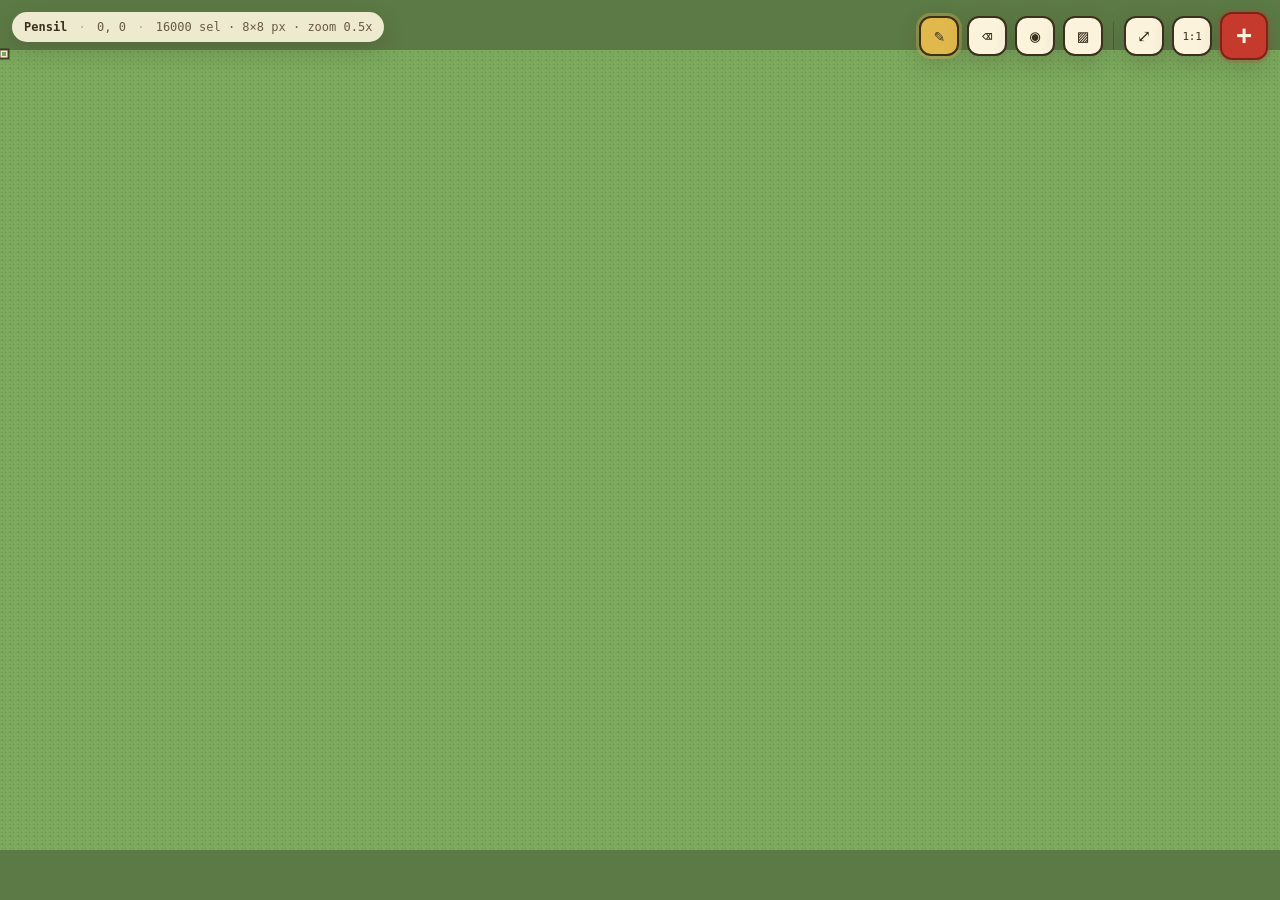
==== editor/index.html @ fd49b171 "feat(editor): editor peta 16x16 yang mengisi layar Halaman pratinjau sekarang menjadi tempat mengedi" ====
<!DOCTYPE html>
<html lang="id">
<head>
<meta charset="utf-8">
<meta name="viewport" content="width=device-width, initial-scale=1">
<title>Johto Map Editor</title>
<link rel="stylesheet" href="/editor/app.css">
</head>
<body>

<!-- the map: a full-screen grid of 16x16 cells drawn on canvas -->
<canvas id="map" aria-label="Peta Johto"></canvas>

<!-- status strip: tool, cursor cell and map size -->
<div id="hud">
  <span id="hud-tool">Pensil</span>
  <span class="sep">·</span>
  <span id="hud-cell">0, 0</span>
  <span class="sep">·</span>
  <span id="hud-size">–</span>
</div>

<!-- tools -->
<div id="tools">
  <button id="tool-pencil" class="tool active" title="Gambar (B)" data-key="b">✎</button>
  <button id="tool-erase" class="tool" title="Hapus (E)" data-key="e">⌫</button>
  <button id="tool-pick" class="tool" title="Ambil tile (I)" data-key="i">◉</button>
  <button id="tool-fill" class="tool" title="Isi area (G)" data-key="g">▨</button>
  <span class="divider" aria-hidden="true"></span>
  <button id="view-fit" class="tool" title="Muat seluruh peta (F)" data-key="f">⤢</button>
  <button id="view-1x" class="tool" title="Sel 16x16 px (1)" data-key="1">1:1</button>
  <button id="add" class="add" title="Tambah objek / tile" aria-label="Tambah objek">+</button>
</div>

<!-- tileset drawer, opened by the + button -->
<aside id="drawer" hidden aria-label="Tileset">
  <header>
    <h1>TILESET</h1>
    <button id="close" title="Tutup (Esc)" aria-label="Tutup">×</button>
  </header>
  <div id="tabs" role="tablist"></div>
  <div id="palette"></div>
  <footer id="drawer-info">Pilih tile, lalu klik peta.</footer>
</aside>

<div id="toast" hidden></div>

<script src="/editor/app.js"></script>
</body>
</html>
---- editor/app.css ----
/* Johto map editor: the map owns the whole window, the chrome floats above. */
:root {
  --paper: #fbf3dc;
  --paper-deep: #f3e4bf;
  --ink: #3b2f1e;
  --ink-soft: #6b5b44;
  --gold: #e0b84c;
  --red: #c53a2d;
  --shadow: 0 8px 22px rgba(59, 47, 30, .22);
  --radius: 14px;
}

* { box-sizing: border-box; }

html, body {
  margin: 0;
  height: 100%;
  overflow: hidden;
  background: #6b9a4f;
  color: var(--ink);
  font: 13px/1.35 "DotGothic16", ui-monospace, "SF Mono", Menlo, monospace;
  -webkit-font-smoothing: none;
}

/* ------------------------------------------------------------ the map */
#map {
  position: fixed;
  inset: 0;
  width: 100%;
  height: 100%;
  display: block;
  touch-action: none;
  cursor: crosshair;
  image-rendering: pixelated;
}

/* ------------------------------------------------------------ hud */
#hud {
  position: fixed;
  top: 12px;
  left: 12px;
  padding: 7px 12px;
  border-radius: 999px;
  background: color-mix(in srgb, var(--paper) 92%, transparent);
  box-shadow: var(--shadow);
  font-size: 12px;
  color: var(--ink-soft);
  pointer-events: none;
  font-variant-numeric: tabular-nums;
}
#hud .sep { opacity: .45; margin: 0 4px; }
#hud-tool { color: var(--ink); font-weight: 700; }

/* ------------------------------------------------------------ tools */
#tools {
  position: fixed;
  top: 12px;
  right: 12px;
  display: flex;
  gap: 8px;
  align-items: center;
}

.tool, .add {
  border: 2px solid var(--ink);
  background: var(--paper);
  color: var(--ink);
  cursor: pointer;
  font: inherit;
  border-radius: 12px;
  transition: transform .08s ease, background .12s ease;
}
.tool {
  width: 40px;
  height: 40px;
  font-size: 17px;
  line-height: 1;
  box-shadow: var(--shadow);
}
.tool:hover { background: var(--paper-deep); }
.tool:active { transform: translateY(1px); }
.tool.active {
  background: var(--gold);
  border-color: var(--ink);
  box-shadow: 0 0 0 3px rgba(224, 184, 76, .35), var(--shadow);
}

#view-1x { font-size: 11px; letter-spacing: -.02em; }
.divider {
  width: 1px;
  height: 28px;
  background: rgba(59, 47, 30, .35);
  margin: 0 2px;
}

/* the + button: the way into the tileset */
.add {
  width: 48px;
  height: 48px;
  font-size: 26px;
  font-weight: 700;
  line-height: 1;
  padding: 0 0 3px;
  box-shadow: 0 0 0 3px rgba(197, 58, 45, .18), var(--shadow);
  background: var(--red);
  color: var(--paper);
  border-color: #7d2418;
}
.add:hover { background: #b03225; }
.add:active { transform: translateY(1px); }
.add[aria-expanded="true"] { background: var(--gold); color: var(--ink); border-color: var(--ink); }

/* ------------------------------------------------------------ drawer */
#drawer {
  position: fixed;
  right: 12px;
  top: 72px;
  bottom: 12px;
  width: min(320px, calc(100vw - 24px));
  display: flex;
  flex-direction: column;
  gap: 10px;
  padding: 12px;
  border: 2px solid var(--ink);
  border-radius: var(--radius);
  background: var(--paper);
  box-shadow: var(--shadow);
  animation: slide .16s ease-out;
}
#drawer[hidden] { display: none; }

@keyframes slide {
  from { transform: translateX(14px); opacity: 0; }
  to   { transform: none; opacity: 1; }
}

#drawer header {
  display: flex;
  align-items: center;
  gap: 8px;
}
#drawer h1 {
  margin: 0;
  font-size: 13px;
  letter-spacing: .12em;
}
#close {
  margin-left: auto;
  width: 30px;
  height: 30px;
  border: 2px solid var(--ink);
  border-radius: 9px;
  background: var(--paper-deep);
  color: var(--ink);
  font-size: 18px;
  line-height: 1;
  padding: 0 0 2px;
  cursor: pointer;
}
#close:hover { background: #e9d7ae; }

#tabs {
  display: flex;
  gap: 6px;
  flex-wrap: wrap;
}
.tab {
  border: 2px solid var(--ink-soft);
  background: transparent;
  color: var(--ink-soft);
  border-radius: 999px;
  padding: 3px 10px;
  font: inherit;
  font-size: 11px;
  letter-spacing: .06em;
  cursor: pointer;
}
.tab[aria-selected="true"] {
  border-color: var(--ink);
  background: var(--paper-deep);
  color: var(--ink);
  font-weight: 700;
}

/* palette: one button per tile, sprite shown at 3x so 16px stays readable */
#palette {
  flex: 1;
  overflow-y: auto;
  display: grid;
  grid-template-columns: repeat(auto-fill, minmax(64px, 1fr));
  gap: 8px;
  padding-right: 2px;
}
.cell {
  display: flex;
  flex-direction: column;
  align-items: center;
  gap: 4px;
  padding: 6px 4px 5px;
  border: 2px solid transparent;
  border-radius: 10px;
  background: #ffffff;
  cursor: pointer;
  color: var(--ink-soft);
}
.cell:hover { border-color: var(--ink-soft); }
.cell[aria-pressed="true"] {
  border-color: var(--ink);
  background: var(--gold);
  color: var(--ink);
}
.cell canvas {
  width: 48px;
  height: 48px;
  image-rendering: pixelated;
  display: block;
}
.cell span {
  font-size: 9px;
  line-height: 1.1;
  text-align: center;
  word-break: break-word;
  max-width: 100%;
}
.cell .tag {
  font-size: 8px;
  opacity: .7;
  letter-spacing: .04em;
}

#drawer-info {
  font-size: 11px;
  color: var(--ink-soft);
  min-height: 1.2em;
}

/* ------------------------------------------------------------ toast */
#toast {
  position: fixed;
  left: 50%;
  bottom: 18px;
  transform: translateX(-50%);
  padding: 8px 14px;
  border-radius: 999px;
  background: rgba(59, 47, 30, .92);
  color: var(--paper);
  font-size: 12px;
  pointer-events: none;
  animation: pop .18s ease-out;
}
#toast[hidden] { display: none; }
@keyframes pop {
  from { opacity: 0; transform: translate(-50%, 6px); }
  to   { opacity: 1; transform: translate(-50%, 0); }
}

/* narrow screens: the drawer covers the map instead of squeezing beside it */
@media (max-width: 620px) {
  #drawer { left: 12px; width: auto; }
  #hud { display: none; }
}
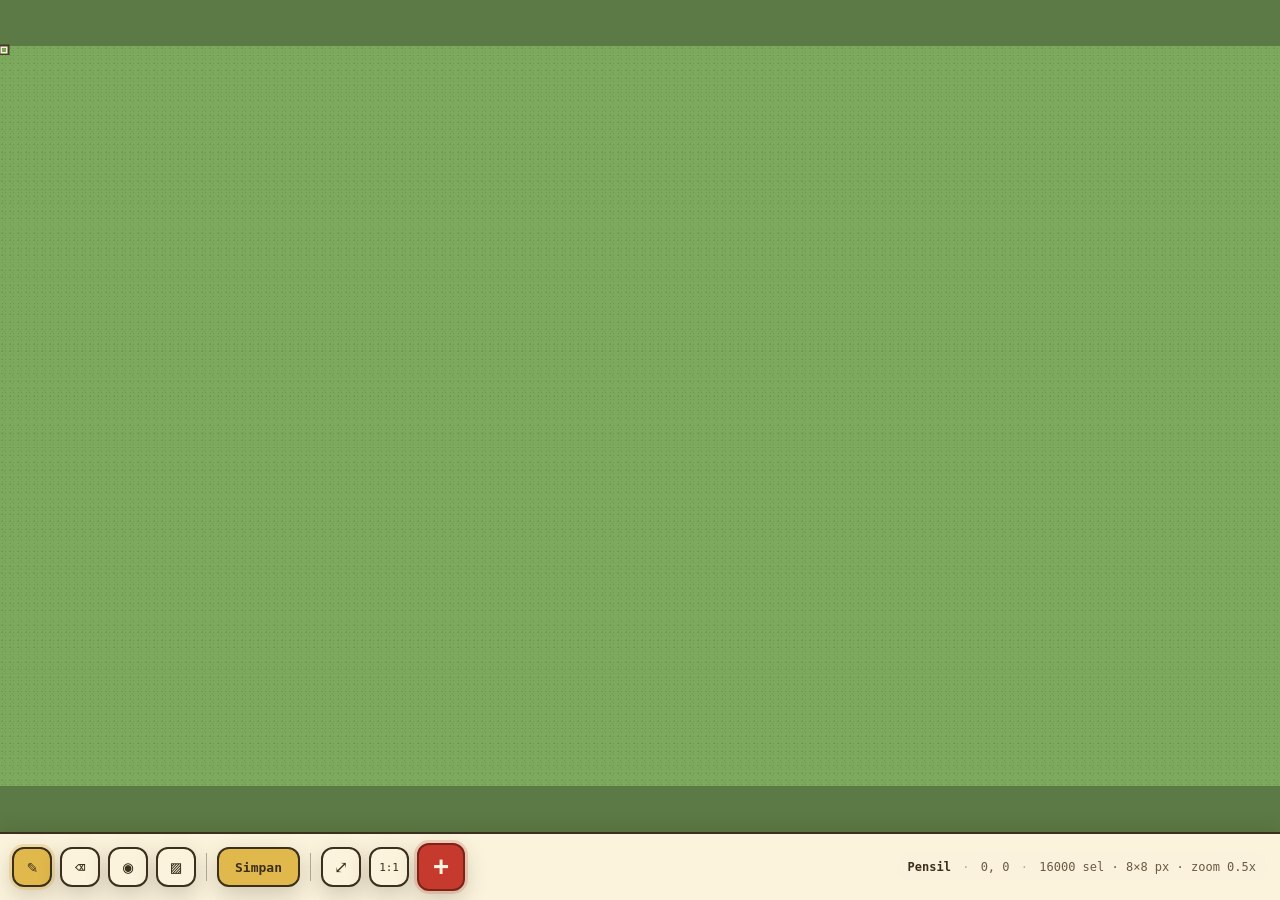
==== commit f7dfee7e: "preview: tab di atas tablet, alat editor di bawah, gameplay pakai peta editor Tata letak - Tab Mode " ====
--- a/editor/index.html
+++ b/editor/index.html
@@ -11,25 +11,29 @@
 <!-- the map: a full-screen grid of 16x16 cells drawn on canvas -->
 <canvas id="map" aria-label="Peta Johto"></canvas>
 
-<!-- status strip: tool, cursor cell and map size -->
-<div id="hud">
-  <span id="hud-tool">Pensil</span>
-  <span class="sep">·</span>
-  <span id="hud-cell">0, 0</span>
-  <span class="sep">·</span>
-  <span id="hud-size">–</span>
-</div>
-
-<!-- tools -->
-<div id="tools">
+<!-- tools: a bar under the map, never on top of it. "Di bawah layar tablet"
+     was the request, and it is also the only way the map keeps the full
+     width for painting. -->
+<div id="tools" role="toolbar" aria-label="Alat editor">
   <button id="tool-pencil" class="tool active" title="Gambar (B)" data-key="b">✎</button>
   <button id="tool-erase" class="tool" title="Hapus (E)" data-key="e">⌫</button>
   <button id="tool-pick" class="tool" title="Ambil tile (I)" data-key="i">◉</button>
   <button id="tool-fill" class="tool" title="Isi area (G)" data-key="g">▨</button>
   <span class="divider" aria-hidden="true"></span>
+  <button id="save" class="tool save" title="Simpan peta (S)" data-key="s">Simpan</button>
+  <span class="divider" aria-hidden="true"></span>
   <button id="view-fit" class="tool" title="Muat seluruh peta (F)" data-key="f">⤢</button>
   <button id="view-1x" class="tool" title="Sel 16x16 px (1)" data-key="1">1:1</button>
   <button id="add" class="add" title="Tambah objek / tile" aria-label="Tambah objek">+</button>
+
+  <!-- status: tool, cursor cell, map size -->
+  <div id="hud">
+    <span id="hud-tool">Pensil</span>
+    <span class="sep">·</span>
+    <span id="hud-cell">0, 0</span>
+    <span class="sep">·</span>
+    <span id="hud-size">–</span>
+  </div>
 </div>
 
 <!-- tileset drawer, opened by the + button -->
--- a/editor/app.css
+++ b/editor/app.css
@@ -8,6 +8,8 @@
   --red: #c53a2d;
   --shadow: 0 8px 22px rgba(59, 47, 30, .22);
   --radius: 14px;
+  /* height of the tool bar: the map and the drawer both clear it */
+  --bar-h: 68px;
 }
 
 * { box-sizing: border-box; }
@@ -22,43 +24,57 @@
   -webkit-font-smoothing: none;
 }
 
-/* ------------------------------------------------------------ the map */
+/* ------------------------------------------------------------ the map
+   The canvas is the window minus the tool bar: the bar is a sibling, not an
+   overlay, so nothing is ever painted underneath a floating button. */
 #map {
   position: fixed;
-  inset: 0;
+  top: 0;
+  left: 0;
+  right: 0;
+  bottom: var(--bar-h);
   width: 100%;
-  height: 100%;
+  height: calc(100% - var(--bar-h));
   display: block;
   touch-action: none;
   cursor: crosshair;
   image-rendering: pixelated;
 }
 
-/* ------------------------------------------------------------ hud */
+/* ------------------------------------------------------------ hud
+   Status lives inside the bar now, so it never sits on the drawing area. */
 #hud {
-  position: fixed;
-  top: 12px;
-  left: 12px;
-  padding: 7px 12px;
+  margin-left: auto;          /* pushed to the right end of the bar */
+  padding: 6px 12px;
   border-radius: 999px;
-  background: color-mix(in srgb, var(--paper) 92%, transparent);
-  box-shadow: var(--shadow);
+  background: color-mix(in srgb, var(--paper) 88%, transparent);
   font-size: 12px;
   color: var(--ink-soft);
   pointer-events: none;
   font-variant-numeric: tabular-nums;
+  white-space: nowrap;
 }
 #hud .sep { opacity: .45; margin: 0 4px; }
 #hud-tool { color: var(--ink); font-weight: 700; }
 
-/* ------------------------------------------------------------ tools */
+/* ------------------------------------------------------------ tools
+   A bar pinned to the bottom edge, full width, above nothing. */
 #tools {
   position: fixed;
-  top: 12px;
-  right: 12px;
+  left: 0;
+  right: 0;
+  bottom: 0;
+  height: var(--bar-h);
   display: flex;
   gap: 8px;
   align-items: center;
+  padding: 0 12px;
+  background: var(--paper);
+  border-top: 2px solid var(--ink);
+  box-shadow: 0 -4px 16px rgba(59, 47, 30, .16);
+  z-index: 5;
+  overflow-x: auto;
+  scrollbar-width: thin;
 }
 
 .tool, .add {
@@ -86,6 +102,14 @@
 }
 
 #view-1x { font-size: 11px; letter-spacing: -.02em; }
+.tool.save {
+  width: auto;
+  padding: 0 16px;
+  font-size: 13px;
+  font-weight: 700;
+  background: var(--gold);
+}
+.tool.save:hover { background: #eecb68; }
 .divider {
   width: 1px;
   height: 28px;
@@ -114,8 +138,8 @@
 #drawer {
   position: fixed;
   right: 12px;
-  top: 72px;
-  bottom: 12px;
+  top: 12px;
+  bottom: calc(var(--bar-h) + 12px);
   width: min(320px, calc(100vw - 24px));
   display: flex;
   flex-direction: column;
@@ -254,8 +278,13 @@
   to   { opacity: 1; transform: translate(-50%, 0); }
 }
 
+/* ------------------------------------------------------------ toast
+   Sits above the bar, never on it. */
+#toast { bottom: calc(var(--bar-h) + 14px); }
+
 /* narrow screens: the drawer covers the map instead of squeezing beside it */
 @media (max-width: 620px) {
+  :root { --bar-h: 60px; }
   #drawer { left: 12px; width: auto; }
   #hud { display: none; }
 }
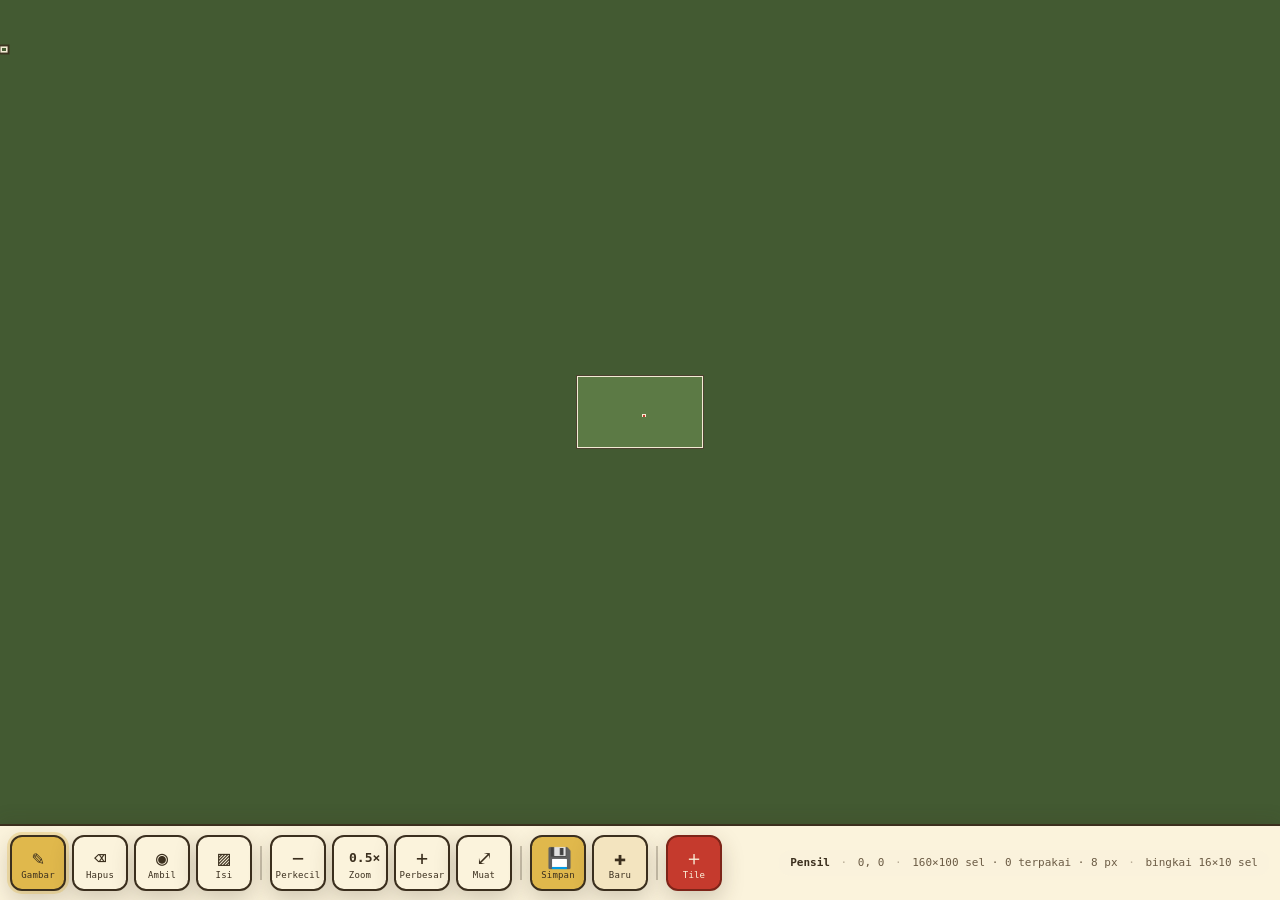
==== commit 497789ad: "Editor: bar alat seragam, zoom 0.5x, peta baru, bingkai gameplay The editor bar was a row of buttons" ====
--- a/editor/index.html
+++ b/editor/index.html
@@ -8,35 +8,68 @@
 </head>
 <body>
 
-<!-- the map: a full-screen grid of 16x16 cells drawn on canvas -->
+<!-- the map: a full grid of 16x16 cells, drawn on canvas above the tool bar -->
 <canvas id="map" aria-label="Peta Johto"></canvas>
 
-<!-- tools: a bar under the map, never on top of it. "Di bawah layar tablet"
-     was the request, and it is also the only way the map keeps the full
-     width for painting. -->
+<!-- tools: one bar under the map, never on top of it. Every button is the
+     same square size; the label under each icon is the only text. -->
 <div id="tools" role="toolbar" aria-label="Alat editor">
-  <button id="tool-pencil" class="tool active" title="Gambar (B)" data-key="b">✎</button>
-  <button id="tool-erase" class="tool" title="Hapus (E)" data-key="e">⌫</button>
-  <button id="tool-pick" class="tool" title="Ambil tile (I)" data-key="i">◉</button>
-  <button id="tool-fill" class="tool" title="Isi area (G)" data-key="g">▨</button>
+  <button id="tool-pencil" class="tool active" title="Gambar (B)" data-key="b" aria-pressed="true">
+    <span class="ico" aria-hidden="true">✎</span><span class="lbl">Gambar</span>
+  </button>
+  <button id="tool-erase" class="tool" title="Hapus (E)" data-key="e" aria-pressed="false">
+    <span class="ico" aria-hidden="true">⌫</span><span class="lbl">Hapus</span>
+  </button>
+  <button id="tool-pick" class="tool" title="Ambil tile (I)" data-key="i" aria-pressed="false">
+    <span class="ico" aria-hidden="true">◉</span><span class="lbl">Ambil</span>
+  </button>
+  <button id="tool-fill" class="tool" title="Isi area (G)" data-key="g" aria-pressed="false">
+    <span class="ico" aria-hidden="true">▨</span><span class="lbl">Isi</span>
+  </button>
+
   <span class="divider" aria-hidden="true"></span>
-  <button id="save" class="tool save" title="Simpan peta (S)" data-key="s">Simpan</button>
+
+  <button id="view-out" class="tool" title="Perkecil (≤)" data-key="-">
+    <span class="ico" aria-hidden="true">−</span><span class="lbl">Perkecil</span>
+  </button>
+  <button id="view-zoom" class="tool zoom" title="Zoom sekarang, klik untuk 1x">
+    <span class="ico" id="zoom-value" aria-hidden="true">1×</span><span class="lbl">Zoom</span>
+  </button>
+  <button id="view-in" class="tool" title="Perbesar (≥)" data-key="+">
+    <span class="ico" aria-hidden="true">+</span><span class="lbl">Perbesar</span>
+  </button>
+  <button id="view-fit" class="tool" title="Muat seluruh peta (F)" data-key="f">
+    <span class="ico" aria-hidden="true">⤢</span><span class="lbl">Muat</span>
+  </button>
+
   <span class="divider" aria-hidden="true"></span>
-  <button id="view-fit" class="tool" title="Muat seluruh peta (F)" data-key="f">⤢</button>
-  <button id="view-1x" class="tool" title="Sel 16x16 px (1)" data-key="1">1:1</button>
-  <button id="add" class="add" title="Tambah objek / tile" aria-label="Tambah objek">+</button>
 
-  <!-- status: tool, cursor cell, map size -->
-  <div id="hud">
+  <button id="save" class="tool save" title="Simpan peta (S)">
+    <span class="ico" aria-hidden="true">💾</span><span class="lbl">Simpan</span>
+  </button>
+  <button id="new" class="tool new" title="Peta baru (N)">
+    <span class="ico" aria-hidden="true">✚</span><span class="lbl">Baru</span>
+  </button>
+
+  <span class="divider" aria-hidden="true"></span>
+
+  <button id="add" class="tool tiles" title="Tambah objek / tile" aria-label="Tambah objek">
+    <span class="ico" aria-hidden="true">＋</span><span class="lbl">Tile</span>
+  </button>
+
+  <!-- status: tool, cursor cell, map size, frame of the gameplay viewport -->
+  <div id="hud" aria-live="off">
     <span id="hud-tool">Pensil</span>
     <span class="sep">·</span>
     <span id="hud-cell">0, 0</span>
     <span class="sep">·</span>
     <span id="hud-size">–</span>
+    <span class="sep">·</span>
+    <span id="hud-frame">–</span>
   </div>
 </div>
 
-<!-- tileset drawer, opened by the + button -->
+<!-- tileset drawer, opened by the Tile button -->
 <aside id="drawer" hidden aria-label="Tileset">
   <header>
     <h1>TILESET</h1>
--- a/editor/app.css
+++ b/editor/app.css
@@ -1,4 +1,15 @@
-/* Johto map editor: the map owns the whole window, the chrome floats above. */
+/* Johto map editor.
+ *
+ * The map is a grid of 16x16 cells. The canvas fills everything above the tool
+ * bar; the view scrolls with WASD, arrows, wheel, two-finger pan or space drag,
+ * and zooms with the wheel, pinch or the -/+/1x buttons.
+ *
+ * Tools: pencil, eraser, picker, area fill. The Tile button opens the tileset.
+ *
+ * One thing here is not a drawing aid: the gameplay frame. It marks the cells
+ * that `Mode gameplay` will show, using the same zoom and dead-zone rule as
+ * CameraRig.kt, so what you see framed is what the tablet will show.
+ */
 :root {
   --paper: #fbf3dc;
   --paper-deep: #f3e4bf;
@@ -6,10 +17,13 @@
   --ink-soft: #6b5b44;
   --gold: #e0b84c;
   --red: #c53a2d;
+  --green: #6ba05a;
   --shadow: 0 8px 22px rgba(59, 47, 30, .22);
   --radius: 14px;
-  /* height of the tool bar: the map and the drawer both clear it */
-  --bar-h: 68px;
+  /* the bar's height: the map and the drawer both clear it */
+  --bar-h: 76px;
+  /* one size for every tool button, icon and label included */
+  --btn: 56px;
 }
 
 * { box-sizing: border-box; }
@@ -36,26 +50,10 @@
   width: 100%;
   height: calc(100% - var(--bar-h));
   display: block;
-  touch-action: none;
+  touch-action: none;          /* pinch and two-finger pan are handled here */
   cursor: crosshair;
   image-rendering: pixelated;
 }
-
-/* ------------------------------------------------------------ hud
-   Status lives inside the bar now, so it never sits on the drawing area. */
-#hud {
-  margin-left: auto;          /* pushed to the right end of the bar */
-  padding: 6px 12px;
-  border-radius: 999px;
-  background: color-mix(in srgb, var(--paper) 88%, transparent);
-  font-size: 12px;
-  color: var(--ink-soft);
-  pointer-events: none;
-  font-variant-numeric: tabular-nums;
-  white-space: nowrap;
-}
-#hud .sep { opacity: .45; margin: 0 4px; }
-#hud-tool { color: var(--ink); font-weight: 700; }
 
 /* ------------------------------------------------------------ tools
    A bar pinned to the bottom edge, full width, above nothing. */
@@ -66,9 +64,9 @@
   bottom: 0;
   height: var(--bar-h);
   display: flex;
-  gap: 8px;
+  gap: 6px;
   align-items: center;
-  padding: 0 12px;
+  padding: 0 10px;
   background: var(--paper);
   border-top: 2px solid var(--ink);
   box-shadow: 0 -4px 16px rgba(59, 47, 30, .16);
@@ -77,62 +75,85 @@
   scrollbar-width: thin;
 }
 
-.tool, .add {
+/*
+ * Every button is the same square. The icon sits on top, its label underneath,
+ * so a long word like "Perbesar" cannot make its button wider than the rest.
+ */
+.tool {
+  flex: 0 0 auto;
+  width: var(--btn);
+  height: var(--btn);
+  display: flex;
+  flex-direction: column;
+  align-items: center;
+  justify-content: center;
+  gap: 2px;
+  padding: 0;
   border: 2px solid var(--ink);
+  border-radius: 12px;
   background: var(--paper);
   color: var(--ink);
   cursor: pointer;
   font: inherit;
-  border-radius: 12px;
+  box-shadow: var(--shadow);
   transition: transform .08s ease, background .12s ease;
-}
-.tool {
-  width: 40px;
-  height: 40px;
-  font-size: 17px;
-  line-height: 1;
-  box-shadow: var(--shadow);
 }
 .tool:hover { background: var(--paper-deep); }
 .tool:active { transform: translateY(1px); }
 .tool.active {
   background: var(--gold);
-  border-color: var(--ink);
   box-shadow: 0 0 0 3px rgba(224, 184, 76, .35), var(--shadow);
 }
-
-#view-1x { font-size: 11px; letter-spacing: -.02em; }
-.tool.save {
-  width: auto;
-  padding: 0 16px;
-  font-size: 13px;
-  font-weight: 700;
-  background: var(--gold);
-}
+.tool .ico {
+  font-size: 20px;
+  line-height: 1;
+  /* every glyph is centred in the same box, so mixed fonts still line up */
+  width: 22px;
+  height: 22px;
+  display: grid;
+  place-items: center;
+}
+.tool .lbl {
+  font-size: 9px;
+  line-height: 1;
+  letter-spacing: .02em;
+  max-width: 100%;
+  overflow: hidden;
+  text-overflow: ellipsis;
+  white-space: nowrap;
+}
+.tool.zoom .ico { font-size: 13px; font-weight: 700; }
+.tool.save { background: var(--gold); }
 .tool.save:hover { background: #eecb68; }
+.tool.new { background: var(--paper-deep); }
+.tool.tiles { background: var(--red); color: var(--paper); border-color: #7d2418; }
+.tool.tiles:hover { background: #b03225; }
+.tool.tiles[aria-expanded="true"] { background: var(--gold); color: var(--ink); border-color: var(--ink); }
+
 .divider {
-  width: 1px;
-  height: 28px;
-  background: rgba(59, 47, 30, .35);
+  flex: 0 0 auto;
+  width: 2px;
+  height: 34px;
+  background: rgba(59, 47, 30, .25);
   margin: 0 2px;
 }
 
-/* the + button: the way into the tileset */
-.add {
-  width: 48px;
-  height: 48px;
-  font-size: 26px;
-  font-weight: 700;
-  line-height: 1;
-  padding: 0 0 3px;
-  box-shadow: 0 0 0 3px rgba(197, 58, 45, .18), var(--shadow);
-  background: var(--red);
-  color: var(--paper);
-  border-color: #7d2418;
-}
-.add:hover { background: #b03225; }
-.add:active { transform: translateY(1px); }
-.add[aria-expanded="true"] { background: var(--gold); color: var(--ink); border-color: var(--ink); }
+/* ------------------------------------------------------------ hud
+   Status lives inside the bar, at the right end, so it never sits on the
+   drawing area. */
+#hud {
+  margin-left: auto;
+  padding: 6px 12px;
+  border-radius: 999px;
+  background: color-mix(in srgb, var(--paper) 88%, transparent);
+  font-size: 11px;
+  color: var(--ink-soft);
+  pointer-events: none;
+  font-variant-numeric: tabular-nums;
+  white-space: nowrap;
+}
+#hud .sep { opacity: .45; margin: 0 4px; }
+#hud-tool { color: var(--ink); font-weight: 700; }
 
 /* ------------------------------------------------------------ drawer */
 #drawer {
@@ -150,6 +171,7 @@
   background: var(--paper);
   box-shadow: var(--shadow);
   animation: slide .16s ease-out;
+  z-index: 6;
 }
 #drawer[hidden] { display: none; }
 
@@ -158,16 +180,8 @@
   to   { transform: none; opacity: 1; }
 }
 
-#drawer header {
-  display: flex;
-  align-items: center;
-  gap: 8px;
-}
-#drawer h1 {
-  margin: 0;
-  font-size: 13px;
-  letter-spacing: .12em;
-}
+#drawer header { display: flex; align-items: center; gap: 8px; }
+#drawer h1 { margin: 0; font-size: 13px; letter-spacing: .12em; }
 #close {
   margin-left: auto;
   width: 30px;
@@ -183,11 +197,7 @@
 }
 #close:hover { background: #e9d7ae; }
 
-#tabs {
-  display: flex;
-  gap: 6px;
-  flex-wrap: wrap;
-}
+#tabs { display: flex; gap: 6px; flex-wrap: wrap; }
 .tab {
   border: 2px solid var(--ink-soft);
   background: transparent;
@@ -228,11 +238,7 @@
   color: var(--ink-soft);
 }
 .cell:hover { border-color: var(--ink-soft); }
-.cell[aria-pressed="true"] {
-  border-color: var(--ink);
-  background: var(--gold);
-  color: var(--ink);
-}
+.cell[aria-pressed="true"] { border-color: var(--ink); background: var(--gold); color: var(--ink); }
 .cell canvas {
   width: 48px;
   height: 48px;
@@ -246,23 +252,27 @@
   word-break: break-word;
   max-width: 100%;
 }
-.cell .tag {
-  font-size: 8px;
-  opacity: .7;
-  letter-spacing: .04em;
-}
-
-#drawer-info {
-  font-size: 11px;
-  color: var(--ink-soft);
-  min-height: 1.2em;
-}
-
-/* ------------------------------------------------------------ toast */
+.cell .tag { font-size: 8px; opacity: .7; letter-spacing: .04em; }
+
+/* the palette is empty until tiles exist: say what to do, not just nothing */
+#palette .empty {
+  grid-column: 1 / -1;
+  padding: 18px 12px;
+  border: 2px dashed var(--ink-soft);
+  border-radius: 12px;
+  color: var(--ink-soft);
+  font-size: 12px;
+  line-height: 1.5;
+}
+
+#drawer-info { font-size: 11px; color: var(--ink-soft); min-height: 1.2em; }
+
+/* ------------------------------------------------------------ toast
+   Sits above the bar, never on it. */
 #toast {
   position: fixed;
   left: 50%;
-  bottom: 18px;
+  bottom: calc(var(--bar-h) + 14px);
   transform: translateX(-50%);
   padding: 8px 14px;
   border-radius: 999px;
@@ -271,6 +281,7 @@
   font-size: 12px;
   pointer-events: none;
   animation: pop .18s ease-out;
+  z-index: 7;
 }
 #toast[hidden] { display: none; }
 @keyframes pop {
@@ -278,13 +289,9 @@
   to   { opacity: 1; transform: translate(-50%, 0); }
 }
 
-/* ------------------------------------------------------------ toast
-   Sits above the bar, never on it. */
-#toast { bottom: calc(var(--bar-h) + 14px); }
-
 /* narrow screens: the drawer covers the map instead of squeezing beside it */
 @media (max-width: 620px) {
-  :root { --bar-h: 60px; }
+  :root { --bar-h: 68px; --btn: 50px; }
   #drawer { left: 12px; width: auto; }
   #hud { display: none; }
 }
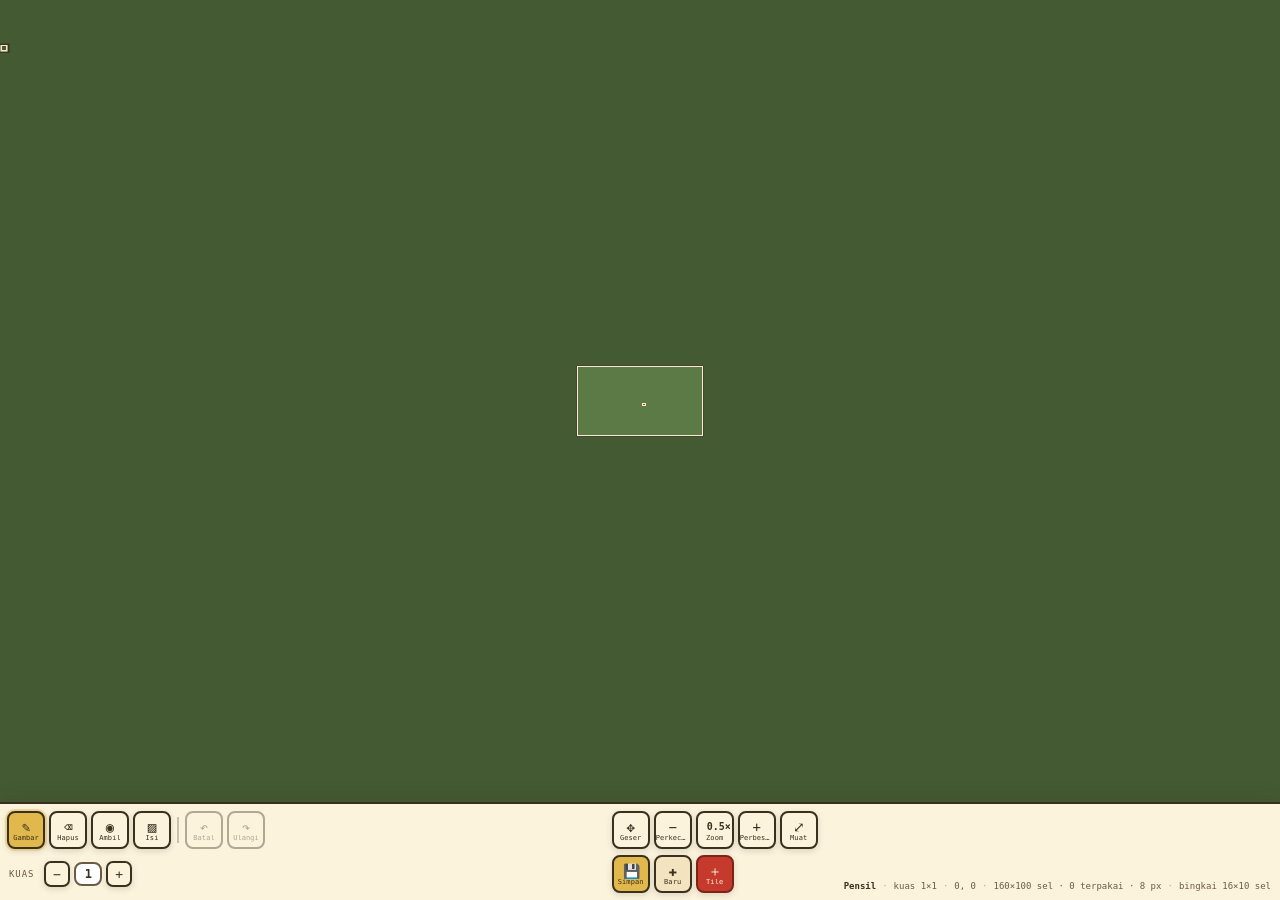
==== commit 1dabb9d8: "Editor: bar dua kolom, alat geser, batal/ulangi, ukuran kuas The bar is now two columns of rows, one" ====
--- a/editor/index.html
+++ b/editor/index.html
@@ -11,55 +11,96 @@
 <!-- the map: a full grid of 16x16 cells, drawn on canvas above the tool bar -->
 <canvas id="map" aria-label="Peta Johto"></canvas>
 
-<!-- tools: one bar under the map, never on top of it. Every button is the
-     same square size; the label under each icon is the only text. -->
+<!--
+  The bar is a stack of rows, one row per kind of job: what changes the map,
+  where the map is drawn, how big the brush is, and the file. Grouping by job
+  is what keeps a long list of buttons readable; a single wrapping row made
+  every control look equally related to every other.
+-->
 <div id="tools" role="toolbar" aria-label="Alat editor">
-  <button id="tool-pencil" class="tool active" title="Gambar (B)" data-key="b" aria-pressed="true">
-    <span class="ico" aria-hidden="true">✎</span><span class="lbl">Gambar</span>
-  </button>
-  <button id="tool-erase" class="tool" title="Hapus (E)" data-key="e" aria-pressed="false">
-    <span class="ico" aria-hidden="true">⌫</span><span class="lbl">Hapus</span>
-  </button>
-  <button id="tool-pick" class="tool" title="Ambil tile (I)" data-key="i" aria-pressed="false">
-    <span class="ico" aria-hidden="true">◉</span><span class="lbl">Ambil</span>
-  </button>
-  <button id="tool-fill" class="tool" title="Isi area (G)" data-key="g" aria-pressed="false">
-    <span class="ico" aria-hidden="true">▨</span><span class="lbl">Isi</span>
-  </button>
 
-  <span class="divider" aria-hidden="true"></span>
+  <!--
+    Two columns. Left: the tools that change the map. Right: the view and the
+    file. Buttons that act on the drawing sit under the hand that draws; the
+    ones that act on the whole map sit on the far side, so a mis-tap is not a
+    lost map. Each column is a stack of rows, one row per job.
+  -->
+  <div class="col col-tools">
+    <!-- what a stroke does -->
+    <div class="row" role="group" aria-label="Menggambar">
+      <button id="tool-pencil" class="tool active" title="Gambar (B)" data-key="b" aria-pressed="true">
+        <span class="ico" aria-hidden="true">✎</span><span class="lbl">Gambar</span>
+      </button>
+      <button id="tool-erase" class="tool" title="Hapus (E)" data-key="e" aria-pressed="false">
+        <span class="ico" aria-hidden="true">⌫</span><span class="lbl">Hapus</span>
+      </button>
+      <button id="tool-pick" class="tool" title="Ambil tile (I)" data-key="i" aria-pressed="false">
+        <span class="ico" aria-hidden="true">◉</span><span class="lbl">Ambil</span>
+      </button>
+      <button id="tool-fill" class="tool" title="Isi area (G)" data-key="g" aria-pressed="false">
+        <span class="ico" aria-hidden="true">▨</span><span class="lbl">Isi</span>
+      </button>
+      <span class="divider" aria-hidden="true"></span>
+      <button id="undo" class="tool" title="Batal (Ctrl+Z)" aria-label="Batal">
+        <span class="ico" aria-hidden="true">↶</span><span class="lbl">Batal</span>
+      </button>
+      <button id="redo" class="tool" title="Ulangi (Ctrl+Y)" aria-label="Ulangi">
+        <span class="ico" aria-hidden="true">↷</span><span class="lbl">Ulangi</span>
+      </button>
+    </div>
 
-  <button id="view-out" class="tool" title="Perkecil (≤)" data-key="-">
-    <span class="ico" aria-hidden="true">−</span><span class="lbl">Perkecil</span>
-  </button>
-  <button id="view-zoom" class="tool zoom" title="Zoom sekarang, klik untuk 1x">
-    <span class="ico" id="zoom-value" aria-hidden="true">1×</span><span class="lbl">Zoom</span>
-  </button>
-  <button id="view-in" class="tool" title="Perbesar (≥)" data-key="+">
-    <span class="ico" aria-hidden="true">+</span><span class="lbl">Perbesar</span>
-  </button>
-  <button id="view-fit" class="tool" title="Muat seluruh peta (F)" data-key="f">
-    <span class="ico" aria-hidden="true">⤢</span><span class="lbl">Muat</span>
-  </button>
+    <!-- how many cells a stroke touches -->
+    <div class="row" role="group" aria-label="Ukuran kuas">
+      <span class="rowlabel" aria-hidden="true">Kuas</span>
+      <button id="size-down" class="tool mini" title="Kecilkan kuas ([)" aria-label="Kecilkan kuas">
+        <span class="ico" aria-hidden="true">−</span>
+      </button>
+      <span id="size-value" class="readout" aria-live="polite">1</span>
+      <button id="size-up" class="tool mini" title="Besarkan kuas (])" aria-label="Besarkan kuas">
+        <span class="ico" aria-hidden="true">+</span>
+      </button>
+    </div>
+  </div>
 
-  <span class="divider" aria-hidden="true"></span>
+  <div class="col col-view">
+    <!-- where the window is, and how big -->
+    <div class="row" role="group" aria-label="Tampilan">
+      <button id="tool-move" class="tool" title="Geser peta (V): seret dengan satu jari" data-key="v" aria-pressed="false">
+        <span class="ico" aria-hidden="true">✥</span><span class="lbl">Geser</span>
+      </button>
+      <button id="view-out" class="tool" title="Perkecil (−)" data-key="-">
+        <span class="ico" aria-hidden="true">−</span><span class="lbl">Perkecil</span>
+      </button>
+      <button id="view-zoom" class="tool zoom" title="Zoom sekarang, klik untuk 1x">
+        <span class="ico" id="zoom-value" aria-hidden="true">1×</span><span class="lbl">Zoom</span>
+      </button>
+      <button id="view-in" class="tool" title="Perbesar (+)" data-key="+">
+        <span class="ico" aria-hidden="true">+</span><span class="lbl">Perbesar</span>
+      </button>
+      <button id="view-fit" class="tool" title="Muat seluruh peta (F)" data-key="f">
+        <span class="ico" aria-hidden="true">⤢</span><span class="lbl">Muat</span>
+      </button>
+    </div>
 
-  <button id="save" class="tool save" title="Simpan peta (S)">
-    <span class="ico" aria-hidden="true">💾</span><span class="lbl">Simpan</span>
-  </button>
-  <button id="new" class="tool new" title="Peta baru (N)">
-    <span class="ico" aria-hidden="true">✚</span><span class="lbl">Baru</span>
-  </button>
+    <!-- the file and the tileset -->
+    <div class="row" role="group" aria-label="Berkas">
+      <button id="save" class="tool save" title="Simpan peta (S)">
+        <span class="ico" aria-hidden="true">💾</span><span class="lbl">Simpan</span>
+      </button>
+      <button id="new" class="tool new" title="Peta baru (N)">
+        <span class="ico" aria-hidden="true">✚</span><span class="lbl">Baru</span>
+      </button>
+      <button id="add" class="tool tiles" title="Tambah objek / tile" aria-label="Tambah objek">
+        <span class="ico" aria-hidden="true">＋</span><span class="lbl">Tile</span>
+      </button>
+    </div>
+  </div>
 
-  <span class="divider" aria-hidden="true"></span>
-
-  <button id="add" class="tool tiles" title="Tambah objek / tile" aria-label="Tambah objek">
-    <span class="ico" aria-hidden="true">＋</span><span class="lbl">Tile</span>
-  </button>
-
-  <!-- status: tool, cursor cell, map size, frame of the gameplay viewport -->
+  <!-- status: tool, brush size, cursor cell, map size, gameplay frame -->
   <div id="hud" aria-live="off">
     <span id="hud-tool">Pensil</span>
+    <span class="sep">·</span>
+    <span id="hud-brush">kuas 1×1</span>
     <span class="sep">·</span>
     <span id="hud-cell">0, 0</span>
     <span class="sep">·</span>
--- a/editor/app.css
+++ b/editor/app.css
@@ -1,10 +1,12 @@
 /* Johto map editor.
  *
  * The map is a grid of 16x16 cells. The canvas fills everything above the tool
- * bar; the view scrolls with WASD, arrows, wheel, two-finger pan or space drag,
- * and zooms with the wheel, pinch or the -/+/1x buttons.
+ * bar; the view moves with the Geser tool (or a middle/right drag, or the arrow
+ * keys) and scales with the -/+/zoom buttons or the wheel. There is no pinch
+ * and no two-finger pan: see app.js for why moving the map became a tool.
  *
- * Tools: pencil, eraser, picker, area fill. The Tile button opens the tileset.
+ * Tools: pencil, eraser, picker, area fill, move, with undo/redo and a brush
+ * size. The Tile button opens the tileset.
  *
  * One thing here is not a drawing aid: the gameplay frame. It marks the cells
  * that `Mode gameplay` will show, using the same zoom and dead-zone rule as
@@ -20,10 +22,14 @@
   --green: #6ba05a;
   --shadow: 0 8px 22px rgba(59, 47, 30, .22);
   --radius: 14px;
-  /* the bar's height: the map and the drawer both clear it */
-  --bar-h: 76px;
-  /* one size for every tool button, icon and label included */
-  --btn: 56px;
+  /* Two columns, two rows each, so the bar is two buttons tall:
+     2 * 38 + 1 * 6 (gap) + 2 * 7 (padding) + 2 (border) = 98px. */
+  --btn: 38px;
+  --row-gap: 6px;
+  --tool-rows: 2;
+  --bar-pad: 7px;
+  --bar-h: calc(var(--tool-rows) * var(--btn) + (var(--tool-rows) - 1) * var(--row-gap)
+                + 2 * var(--bar-pad) + 2px);
 }
 
 * { box-sizing: border-box; }
@@ -50,13 +56,17 @@
   width: 100%;
   height: calc(100% - var(--bar-h));
   display: block;
-  touch-action: none;          /* pinch and two-finger pan are handled here */
+  /* The map is dragged with the Geser tool, not with the browser's own scroll
+     or pinch: touch-action none stops the page from zooming under a stroke. */
+  touch-action: none;
   cursor: crosshair;
   image-rendering: pixelated;
 }
 
 /* ------------------------------------------------------------ tools
-   A bar pinned to the bottom edge, full width, above nothing. */
+   A stack of rows pinned to the bottom edge, one row per kind of job. Rows keep
+   related buttons together; a single wrapping row made every control look
+   equally related to every other, which is how the bar became unreadable. */
 #tools {
   position: fixed;
   left: 0;
@@ -64,15 +74,39 @@
   bottom: 0;
   height: var(--bar-h);
   display: flex;
-  gap: 6px;
-  align-items: center;
-  padding: 0 10px;
+  align-items: flex-end;
+  gap: 24px;
+  padding: var(--bar-pad);
   background: var(--paper);
   border-top: 2px solid var(--ink);
   box-shadow: 0 -4px 16px rgba(59, 47, 30, .16);
   z-index: 5;
-  overflow-x: auto;
-  scrollbar-width: thin;
+}
+
+/* Two columns: the tools that change the map on the left, the view and the file
+   on the right. Each column stacks its own rows. */
+.col {
+  display: flex;
+  flex-direction: column;
+  gap: var(--row-gap);
+}
+.col-view { margin-left: auto; }   /* the right-hand column hugs the far edge */
+
+.row {
+  display: flex;
+  align-items: center;
+  gap: 4px;
+  min-height: var(--btn);
+}
+
+/* the little caption that names a row, e.g. "Kuas" */
+.rowlabel {
+  flex: 0 0 auto;
+  padding: 0 6px 0 2px;
+  font-size: 9px;
+  letter-spacing: .1em;
+  text-transform: uppercase;
+  color: var(--ink-soft);
 }
 
 /*
@@ -87,42 +121,72 @@
   flex-direction: column;
   align-items: center;
   justify-content: center;
-  gap: 2px;
+  gap: 0;
   padding: 0;
   border: 2px solid var(--ink);
-  border-radius: 12px;
+  border-radius: 8px;
   background: var(--paper);
   color: var(--ink);
   cursor: pointer;
   font: inherit;
-  box-shadow: var(--shadow);
+  box-shadow: 0 2px 6px rgba(59, 47, 30, .16);
   transition: transform .08s ease, background .12s ease;
 }
 .tool:hover { background: var(--paper-deep); }
 .tool:active { transform: translateY(1px); }
+.tool:disabled {
+  opacity: .38;
+  cursor: default;
+  box-shadow: none;
+}
+.tool:disabled:hover { background: var(--paper); }
 .tool.active {
   background: var(--gold);
-  box-shadow: 0 0 0 3px rgba(224, 184, 76, .35), var(--shadow);
+  box-shadow: 0 0 0 2px rgba(224, 184, 76, .45), 0 2px 6px rgba(59, 47, 30, .18);
 }
 .tool .ico {
-  font-size: 20px;
+  font-size: 14px;
   line-height: 1;
   /* every glyph is centred in the same box, so mixed fonts still line up */
-  width: 22px;
-  height: 22px;
+  width: 16px;
+  height: 16px;
   display: grid;
   place-items: center;
 }
 .tool .lbl {
-  font-size: 9px;
+  font-size: 7px;
   line-height: 1;
-  letter-spacing: .02em;
+  letter-spacing: .01em;
   max-width: 100%;
   overflow: hidden;
   text-overflow: ellipsis;
   white-space: nowrap;
 }
-.tool.zoom .ico { font-size: 13px; font-weight: 700; }
+.tool.zoom .ico { font-size: 10px; font-weight: 700; }
+
+/* the two brush-size buttons: square, no label, so the number between them is
+   the only thing that changes width */
+.tool.mini {
+  width: 26px;
+  height: 26px;
+  border-radius: 7px;
+}
+.tool.mini .ico { font-size: 13px; width: 14px; height: 14px; }
+
+/* the brush size readout, between - and + */
+.readout {
+  flex: 0 0 auto;
+  min-width: 28px;
+  padding: 2px 5px;
+  border: 2px solid var(--ink-soft);
+  border-radius: 8px;
+  background: #fff;
+  text-align: center;
+  font-size: 12px;
+  font-weight: 700;
+  font-variant-numeric: tabular-nums;
+}
+
 .tool.save { background: var(--gold); }
 .tool.save:hover { background: #eecb68; }
 .tool.new { background: var(--paper-deep); }
@@ -133,24 +197,27 @@
 .divider {
   flex: 0 0 auto;
   width: 2px;
-  height: 34px;
+  height: calc(var(--btn) - 12px);
   background: rgba(59, 47, 30, .25);
   margin: 0 2px;
 }
 
 /* ------------------------------------------------------------ hud
-   Status lives inside the bar, at the right end, so it never sits on the
-   drawing area. */
+   Status sits between the two columns, on one line, so it never covers the
+   drawing area and never competes with the buttons. */
 #hud {
-  margin-left: auto;
-  padding: 6px 12px;
-  border-radius: 999px;
-  background: color-mix(in srgb, var(--paper) 88%, transparent);
-  font-size: 11px;
+  display: flex;
+  align-items: center;
+  gap: 2px;
+  margin-bottom: 1px;
+  padding: 0 2px;
+  font-size: 9px;
   color: var(--ink-soft);
   pointer-events: none;
   font-variant-numeric: tabular-nums;
   white-space: nowrap;
+  overflow: hidden;
+  text-overflow: ellipsis;
 }
 #hud .sep { opacity: .45; margin: 0 4px; }
 #hud-tool { color: var(--ink); font-weight: 700; }
@@ -290,8 +357,11 @@
 }
 
 /* narrow screens: the drawer covers the map instead of squeezing beside it */
-@media (max-width: 620px) {
-  :root { --bar-h: 68px; --btn: 50px; }
+@media (max-width: 760px) {
+  /* The two columns need about 700px. On a phone the bar would push the map
+     off the screen, so the HUD goes and the columns close up. */
+  :root { --btn: 34px; }
+  #tools { gap: 10px; }
   #drawer { left: 12px; width: auto; }
   #hud { display: none; }
 }
